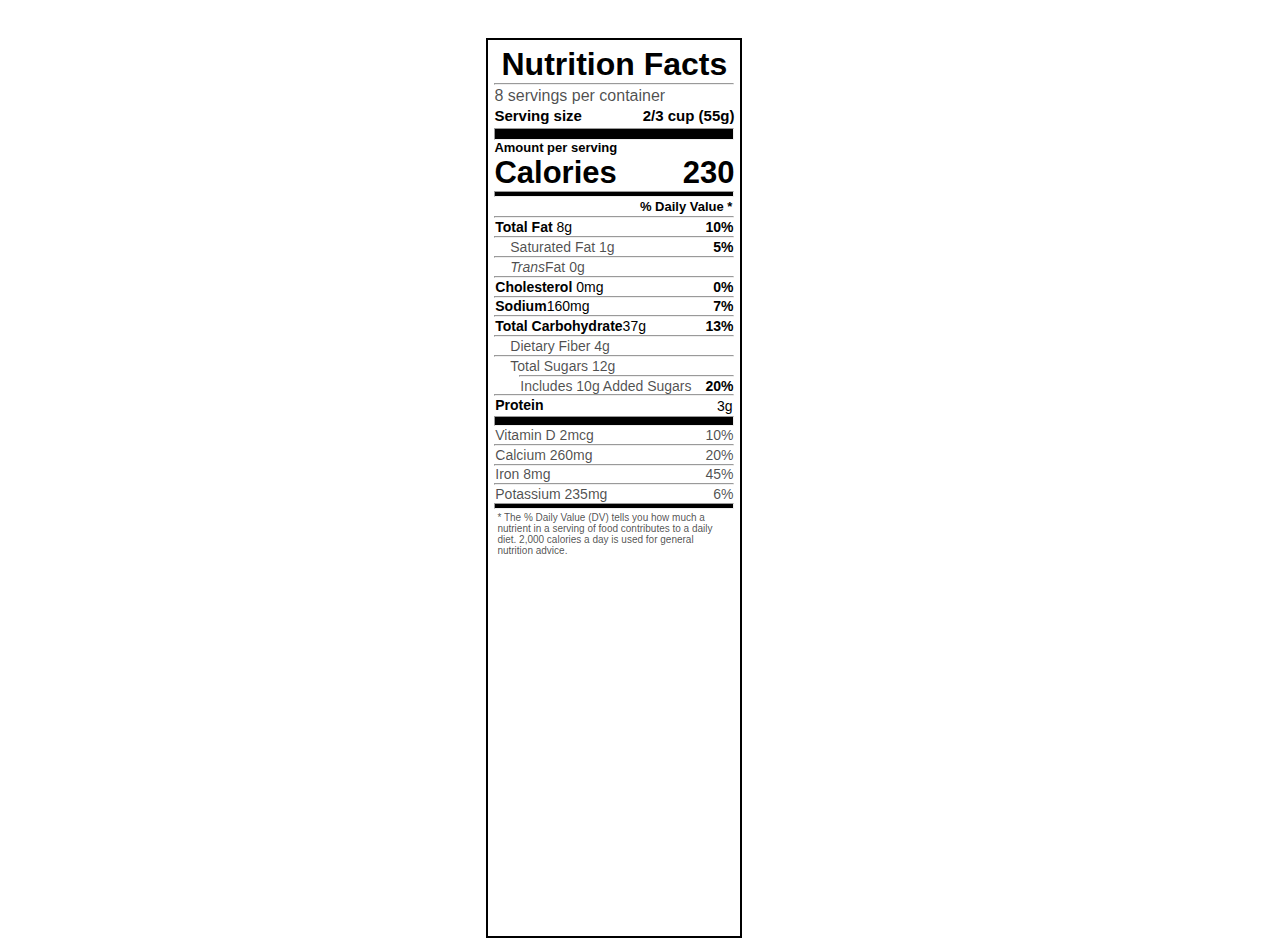
==== index.html @ d0410163 "Add CSS file in HTML File" ====
<!DOCTYPE html>
<html lang="en">
<head>
    <meta charset="UTF-8">
    <meta name="viewport" content="width=device-width, initial-scale=1.0">
    <title>Nutrition Label</title>
    <style>
      *{
    margin: 0px;
    padding: 0px;
    box-sizing: border-box;
}

body{
    font-family: 'open Sans' , sans-serif;
}
.Main_Container{
    border: 2px solid black;
    height: 100vh;
    width: 20vw;
    margin: 3% 0% 0% 38%;
    padding: 6px;
}

.header{
    text-align: center;   
}

.light_color{
     color: rgba(0, 0, 0, 0.7);
     padding-top: 2px;
     padding-bottom: 2px;   
}

.para3{
    display: flex;
    justify-content: space-between;
    font-weight: 800;
    font-size:15px;
}

.line_Bold{
    height: 12px;
    background-color: black;
    margin-top: 4px;
}

.para_aps{
    font-weight: 900;
    font-size: 13px;
}

.para4{
    display: flex;
    justify-content: space-between;
    font-weight: 700;
    font-size: 31px;
}

.linebold1{
    height: 6px;
    background-color: black;
}

.para5{
    font-weight: 900;
    font-size: 13px;
    text-align: end;
    padding: 2px;
}

.Line_light{
    color: rgba(0, 0, 0, 0.7);
}

.line1{
     display: flex;
     justify-content: space-between;
     font-size: 14px;
     padding: 0.9px;
     
}

.bold-item{
    font-weight: 800;
}
.line1_space{
    margin-left: 15px;
    color: rgba(0, 0, 0, 0.7);
}

.colorch{
    color: rgba(0, 0, 0, 0.7);
}
.cursive{
    font-style: italic;
}

.gap{
    margin-left: 25px;
}

.linebold2{
    height: 10px;
    background-color: black;
}

.para_last{
    color: rgba(0, 0, 0, 0.7);
    font-size: 10px;
    padding: 3px;
}

    </style>
</head>
<body>
    <div class="Main_Container">
       <header class="header">
             <h1>Nutrition Facts</h1>
       </header>
       <hr>
       <div class="para light_color">
        <p>8 servings per container</p>
       </div>
       <div class= "para3">
         <p>Serving size</p>
         <p>2/3 cup (55g)</p>
       </div>
      <hr class="line_Bold">
      <div class="para_aps">
        <p>Amount per serving</p>
      </div>
      <div class="para4">
        <p class="para4_part1">Calories</p>
        <p class="para4_part2">230</p>
      </div>
      <hr class="linebold1">
      <div class=" para5">
        <p>% Daily Value *</p>
      </div>
      <hr class="Line_light">
      <div class="line1">
        <p><span class="bold-item">Total Fat </span>8g</p>
        <p class="bold-item">10%</p>
      </div>
      <hr class="Line_light">
      <div class="line1">
        <p class="line1_space">Saturated Fat 1g</p>
        <p class="bold-item">5%</p>
      </div>
      <hr class="Line_light">
      <div class="line1 line1_space">
        <p><span class="cursive">Trans</span>Fat 0g</p>
      </div>
      <hr class="Line_light">
      <div class="line1">
        <p><span class="bold-item">Cholesterol </span>0mg</p>
        <p class="bold-item">0%</p>
      </div>
      <hr class="Line_light">
      <div class="line1">
        <p><span class="bold-item">Sodium</span>160mg</p>
        <p class="bold-item">7%</p>
      </div>
      <hr class="Line_light">
      <div class="line1">
        <p><span class="bold-item">Total Carbohydrate</span>37g</p>
        <p class="bold-item">13%</p>
      </div>
      <hr class="Line_light">
      <div class="line1">
        <p class="line1_space">Dietary Fiber 4g</p>
      </div>
      <hr class="Line_light">
      <div class="line1">
        <p class="line1_space">Total Sugars 12g</p>
      </div>
      <hr class="Line_light gap">
      <div class="line1">
        <p class="gap colorch">Includes 10g Added Sugars</p>
        <p class="bold-item">20%</p>
      </div>
      <hr class="Line_light">
      <div class="line1">
        <p class="bold-item">Protein</p>
        <p class="line1">3g</p>
      </div>
      <hr class="linebold2">
      <div class="line1 colorch">
        <p>Vitamin D 2mcg</p>
        <p>10%</p>
      </div>
      <hr class="Line_light">
      <div class="line1 colorch" >
        <p>Calcium 260mg</p>
        <p>20%</p>
      </div>
      <hr class="Line_light">
      <div class="line1 colorch">
        <p>Iron 8mg</p>
        <p>45%</p>
      </div>
      <hr class="Line_light">
      <div class="line1 colorch">
        <p>Potassium 235mg</p>
        <p>6%</p>
      </div>
      <hr class="linebold1">
      <div class="para_last">
        <p>* The % Daily Value (DV) tells you how much a nutrient in a serving of food contributes to a daily diet. 2,000 calories a day is used for general nutrition advice.</p>
      </div>

    </div>

    
</body>
</html>
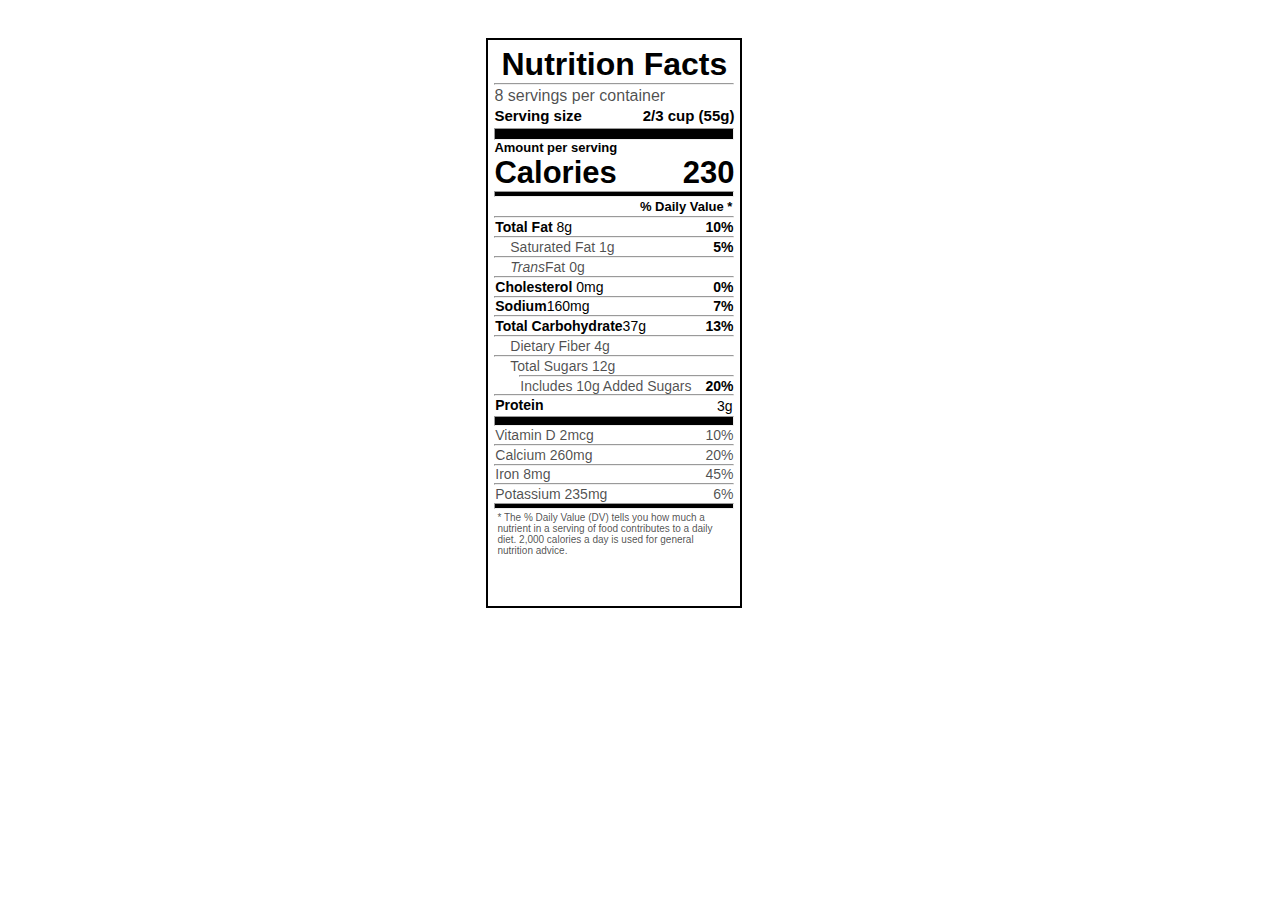
==== commit d6534ae8: "Change height" ====
--- a/index.html
+++ b/index.html
@@ -16,7 +16,7 @@
 }
 .Main_Container{
     border: 2px solid black;
-    height: 100vh;
+    height: 570px;
     width: 20vw;
     margin: 3% 0% 0% 38%;
     padding: 6px;
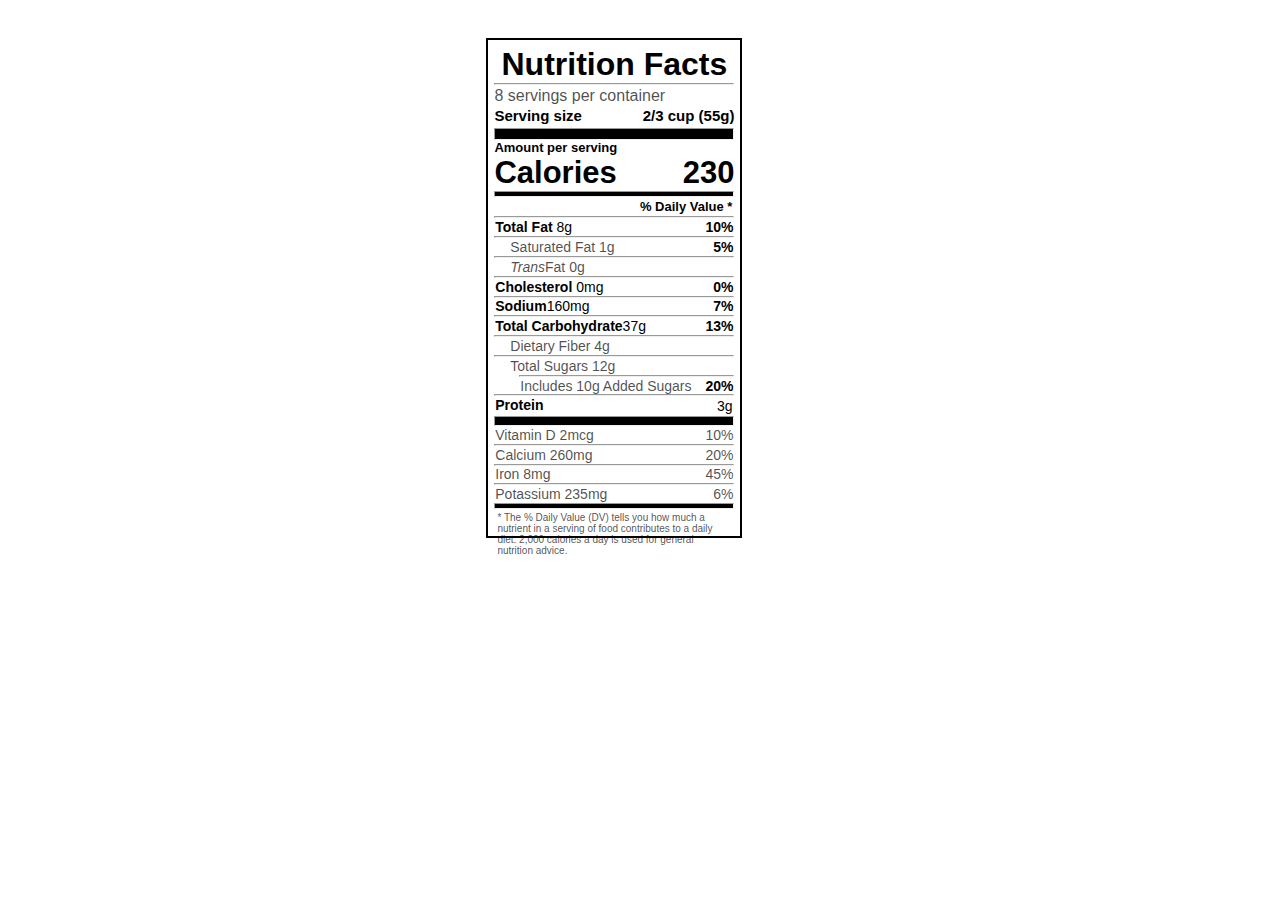
==== commit 76458e5a: "Again change height of Label" ====
--- a/index.html
+++ b/index.html
@@ -16,7 +16,7 @@
 }
 .Main_Container{
     border: 2px solid black;
-    height: 570px;
+    height: 500px;
     width: 20vw;
     margin: 3% 0% 0% 38%;
     padding: 6px;
